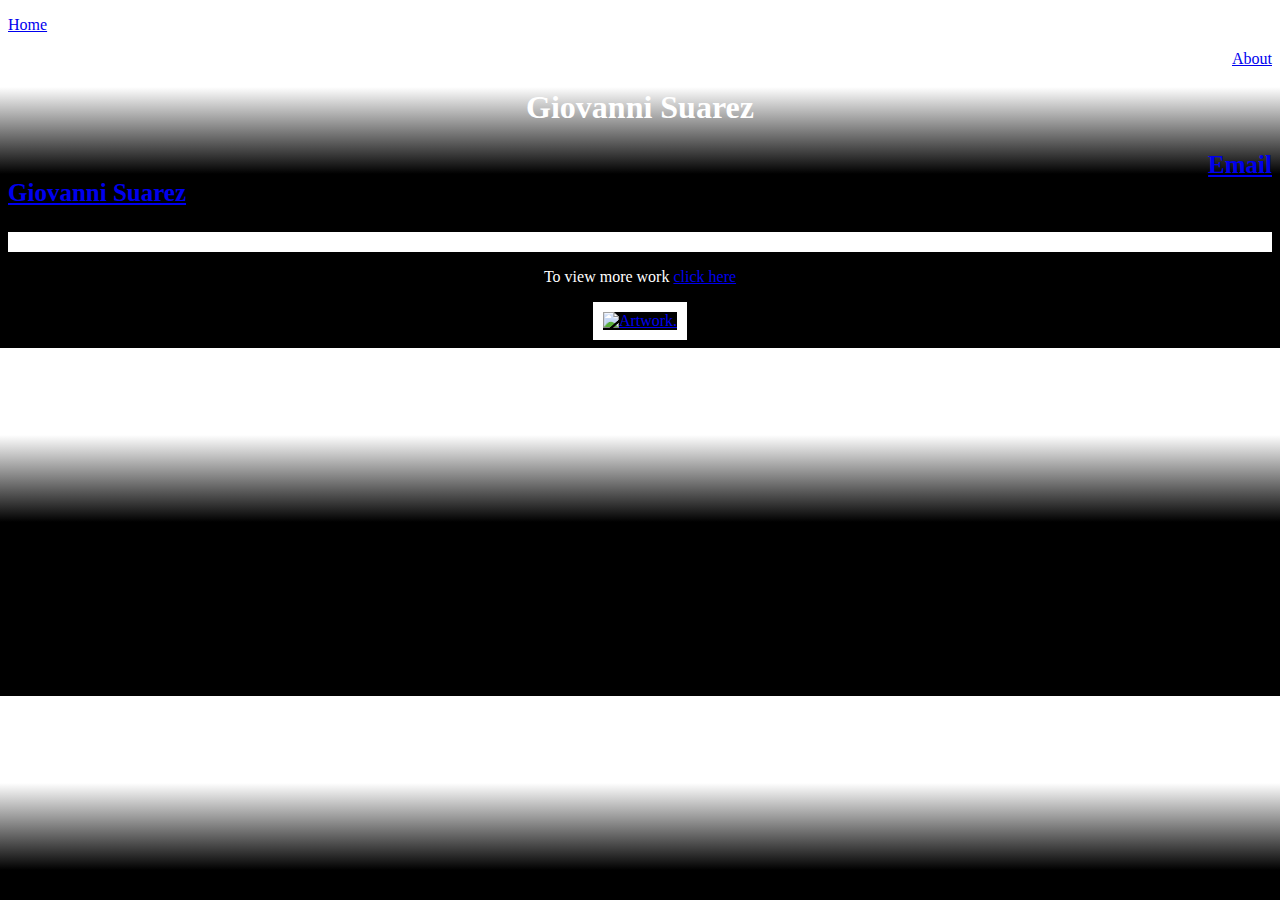
==== index.html @ b90972c1 "Update index.html" ====
<!DOCTYPE html>
<html>
  
    <style>
      
  body {
    background: linear-gradient(180deg, white, white, black, black, black);
    color: white;
    text-align: center;
   }  
      
  h3 {
    text-align: left;
    font-size: 25px;
  }
      
  .right-text-align {
    text-align: right;
  }
      
  .left-text-align {
    text-align: left;
  }
      
      
  .white-text {
    color: white;
  }
            
  backgorund {
    color: black;
      }
      
  .white-text {
    color: white;
  }
      
  .smaller-image {
    width: 300px;
  }
      
  .thick-white-border {
    border-color: white;
    border-width: 10px;
    border-style: solid;
  }
      
  .box {
    border-style: solid;
    border-color: black;
    border-width: 5px;
    text-align: center;
  }

  .white-box {
    background-color: white;
    padding: 20px 40px 20px 40px;
  }

  .red-box {
    background-color: crimson;
    color: #fff;
    padding: 20px 40px 20px 40px;
  }
      
      
</style>
        
  <head>
  <title
    style="color: black;">Giovanni Suarez
  </title> 
    
  </head>
  
  <p class="left-text-align"><a href="https://gitpaps.github.io/gio/">Home</a></p> <div class="right-text-align"><a href="about.html">About</a></div>
  
  <!--<a href="mailto:ibgsv@icloud.com">Email Us</a>-->
  
  <!--<p class="white-text left-text-align white-box"><a href="https://gitpaps.github.io/gio/">Home </p> <p class="white-text right-text-align"> <a href="about.html">about</a></p>
    -->
   <!-- <a href="page1.html">Page 2</a> Same at page1.html file-->
    
  <h1>
    Giovanni Suarez
  </h1>
  
  <h3>
    <script src="https://platform.linkedin.com/badges/js/profile.js" async defer type="text/javascript"></script>    <div class="right-text-align"> <a href="mailto:ibgsv@icloud.com">Email</a></div>
    <div class="badge-base LI-profile-badge" data-locale="en_US" data-size="medium" data-theme="dark" data-type="VERTICAL" data-vanity="giosuarez" data-version="v1"><a class="badge-base__link LI-simple-link" href="https://www.linkedin.com/in/giosuarez?trk=profile-badge">Giovanni Suarez</a></div>
              
  </h3>
    
 
  <body>
    
  <P class="left-text-align thick-white-border"></p>
    
    <p> </p>
    <div>
    </div>
  </body>
  
  <p class="white-text">To view more work <a href="https://ibgsart.wixsite.com/ibgs">click here</a></p>

  <a href="#"><img class="smaller-image thick-white-border" src="https://raw.githubusercontent.com/gitpaps/gio/main/melroseTennisGirl.jpg" alt="Artwork."></a>
  
</html>
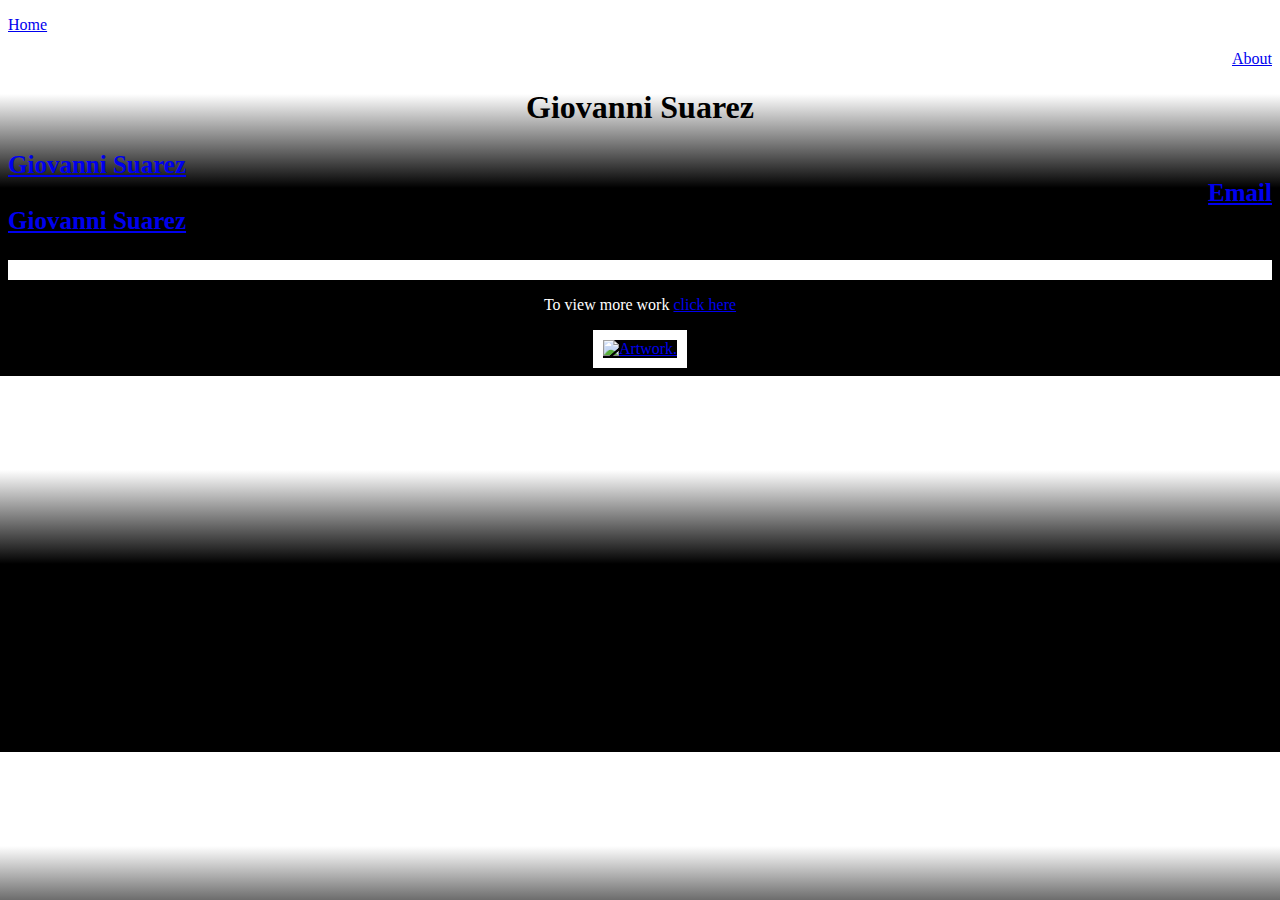
==== commit 630dd539: "Update index.html" ====
--- a/index.html
+++ b/index.html
@@ -31,8 +31,8 @@
     color: black;
       }
       
-  .white-text {
-    color: white;
+  .black-text {
+    color: black;
   }
       
   .smaller-image {
@@ -67,8 +67,8 @@
 </style>
         
   <head>
-  <title
-    style="color: black;">Giovanni Suarez
+  <title>
+    Giovanni Suarez
   </title> 
     
   </head>
@@ -81,12 +81,16 @@
     -->
    <!-- <a href="page1.html">Page 2</a> Same at page1.html file-->
     
-  <h1>
-    Giovanni Suarez
+  <h1
+    class="black-text">Giovanni Suarez
   </h1>
   
   <h3>
-    <script src="https://platform.linkedin.com/badges/js/profile.js" async defer type="text/javascript"></script>    <div class="right-text-align"> <a href="mailto:ibgsv@icloud.com">Email</a></div>
+    <script src="https://platform.linkedin.com/badges/js/profile.js" async defer type="text/javascript"></script>  
+    <div class="badge-base LI-profile-badge" data-locale="en_US" data-size="large" data-theme="dark" data-type="VERTICAL" data-vanity="giosuarez" data-version="v1"><a class="badge-base__link LI-simple-link" href="https://www.linkedin.com/in/giosuarez?trk=profile-badge">Giovanni Suarez</a></div>
+                     
+    
+    <div class="right-text-align"> <a href="mailto:ibgsv@icloud.com">Email</a></div>
     <div class="badge-base LI-profile-badge" data-locale="en_US" data-size="medium" data-theme="dark" data-type="VERTICAL" data-vanity="giosuarez" data-version="v1"><a class="badge-base__link LI-simple-link" href="https://www.linkedin.com/in/giosuarez?trk=profile-badge">Giovanni Suarez</a></div>
               
   </h3>
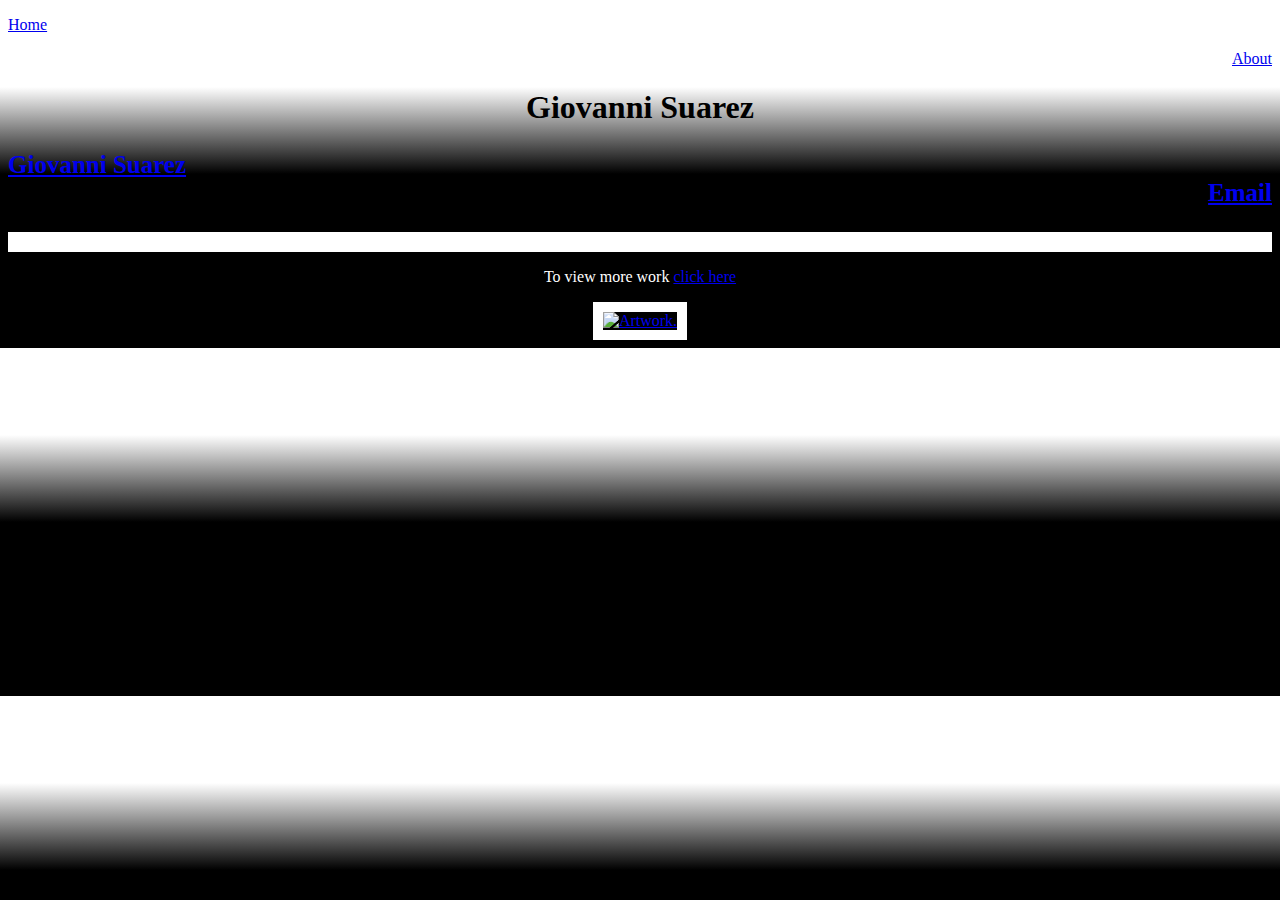
==== commit 4bdf79e7: "Update index.html" ====
--- a/index.html
+++ b/index.html
@@ -90,9 +90,7 @@
     <div class="badge-base LI-profile-badge" data-locale="en_US" data-size="large" data-theme="dark" data-type="VERTICAL" data-vanity="giosuarez" data-version="v1"><a class="badge-base__link LI-simple-link" href="https://www.linkedin.com/in/giosuarez?trk=profile-badge">Giovanni Suarez</a></div>
                      
     
-    <div class="right-text-align"> <a href="mailto:ibgsv@icloud.com">Email</a></div>
-    <div class="badge-base LI-profile-badge" data-locale="en_US" data-size="medium" data-theme="dark" data-type="VERTICAL" data-vanity="giosuarez" data-version="v1"><a class="badge-base__link LI-simple-link" href="https://www.linkedin.com/in/giosuarez?trk=profile-badge">Giovanni Suarez</a></div>
-              
+    <div class="right-text-align"> <a href="mailto:ibgsv@icloud.com">Email</a></div> 
   </h3>
     
  
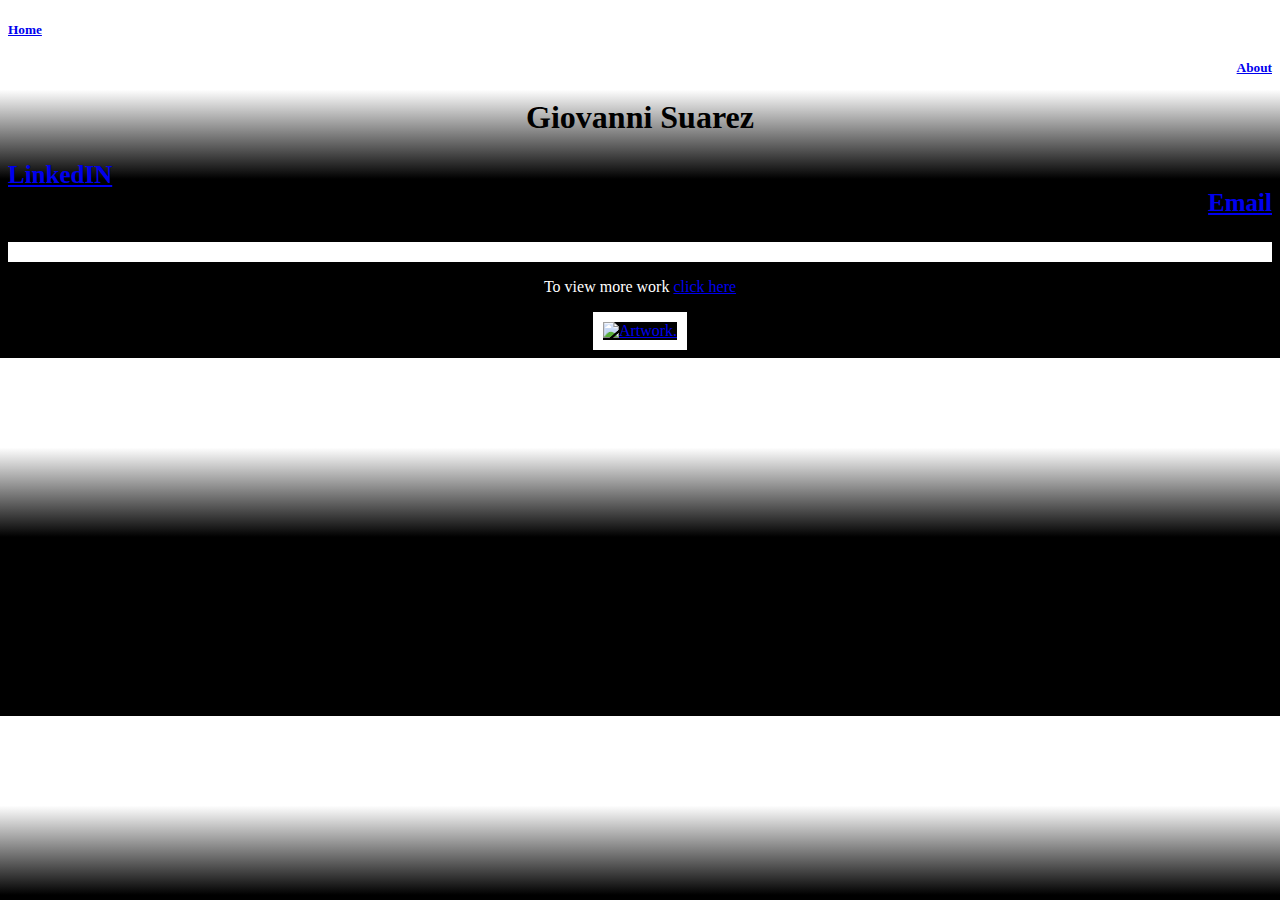
==== commit 02288168: "Update index.html" ====
--- a/index.html
+++ b/index.html
@@ -73,9 +73,7 @@
     
   </head>
   
-  <p class="left-text-align"><a href="https://gitpaps.github.io/gio/">Home</a></p> <div class="right-text-align"><a href="about.html">About</a></div>
-  
-  <!--<a href="mailto:ibgsv@icloud.com">Email Us</a>-->
+  <h5 class="left-text-align"><a href="https://gitpaps.github.io/gio/">Home</a></h5>  <h5 class="right-text-align"><a href="about.html">About</a></h5>
   
   <!--<p class="white-text left-text-align white-box"><a href="https://gitpaps.github.io/gio/">Home </p> <p class="white-text right-text-align"> <a href="about.html">about</a></p>
     -->
@@ -85,18 +83,15 @@
     class="black-text">Giovanni Suarez
   </h1>
   
-  <h3>
-    <script src="https://platform.linkedin.com/badges/js/profile.js" async defer type="text/javascript"></script>  
-    <div class="badge-base LI-profile-badge" data-locale="en_US" data-size="large" data-theme="dark" data-type="VERTICAL" data-vanity="giosuarez" data-version="v1"><a class="badge-base__link LI-simple-link" href="https://www.linkedin.com/in/giosuarez?trk=profile-badge">Giovanni Suarez</a></div>
-                     
-    
-    <div class="right-text-align"> <a href="mailto:ibgsv@icloud.com">Email</a></div> 
+  <h3   
+    class="left-text-align"><a href="https://www.linkedin.com/in/giosuarez">LinkedIN</a> <div class="right-text-align"> <a href="mailto:suarez_giovanni@student.smc.edu">Email</a></div> 
   </h3>
     
- 
   <body>
     
-  <P class="left-text-align thick-white-border"></p>
+  <P 
+     class="left-text-align thick-white-border">
+    </p>
     
     <p> </p>
     <div>
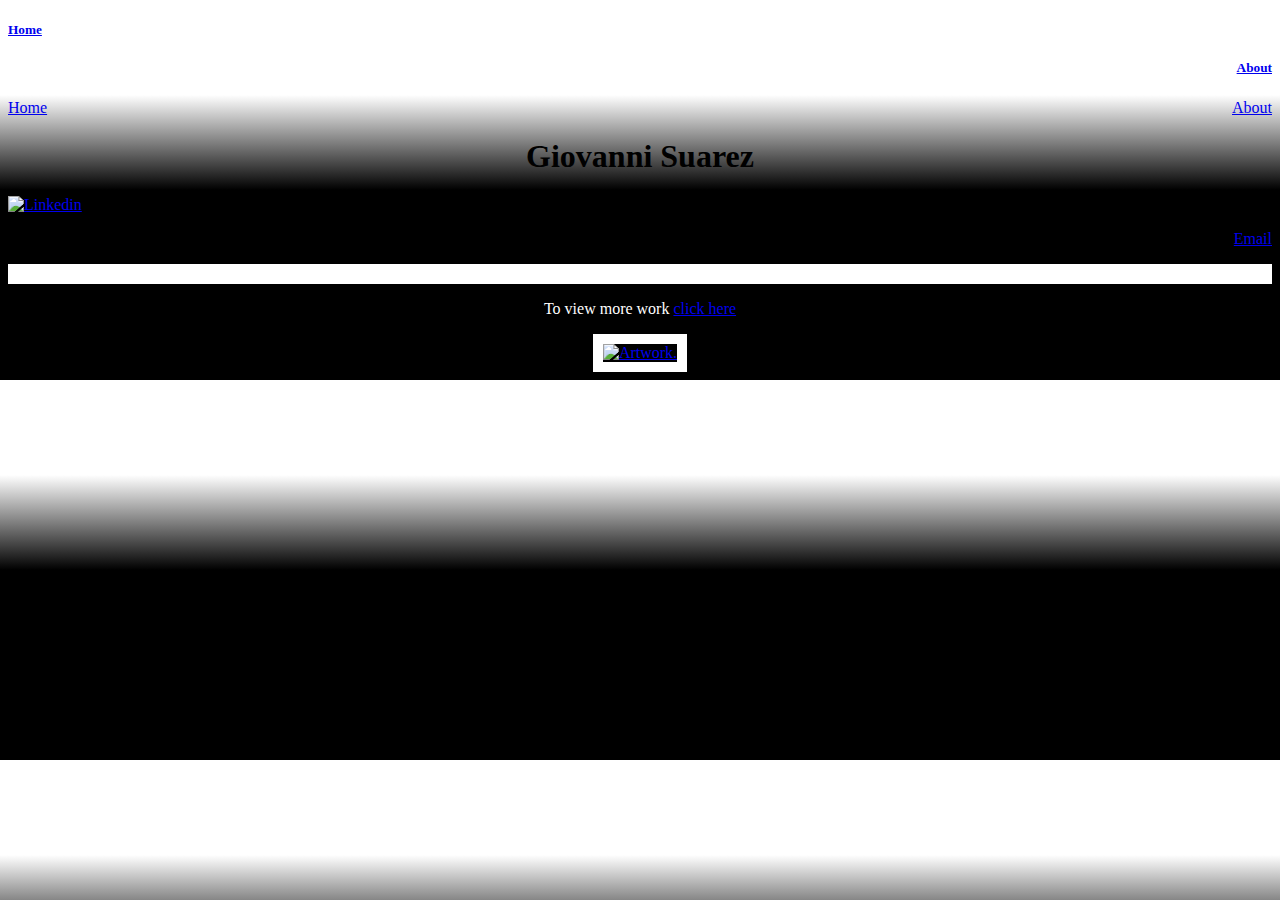
==== commit d4efdbce: "Update index.html" ====
--- a/index.html
+++ b/index.html
@@ -78,14 +78,17 @@
   <!--<p class="white-text left-text-align white-box"><a href="https://gitpaps.github.io/gio/">Home </p> <p class="white-text right-text-align"> <a href="about.html">about</a></p>
     -->
    <!-- <a href="page1.html">Page 2</a> Same at page1.html file-->
-    
+   <div style="float: left"><a href="https://gitpaps.github.io/gio/">Home</a></div><div style="float: right"><a href="about.html">About</a></div><div style="clear: both;"></div>
   <h1
     class="black-text">Giovanni Suarez
   </h1>
   
-  <h3   
-    class="left-text-align"><a href="https://www.linkedin.com/in/giosuarez">LinkedIN</a> <div class="right-text-align"> <a href="mailto:suarez_giovanni@student.smc.edu">Email</a></div> 
-  </h3>
+  <p
+       class="left-text-align"><a href="https://www.linkedin.com/in/giosuarez">
+         <img alt="Linkedin" src="https://raw.githubusercontent.com/gitpaps/gio/main/linkedIn_Pic.jpg"
+            </a>
+             <div class="right-text-align"> <a href="mailto:suarez_giovanni@student.smc.edu">Email</a></div> 
+              </p>
     
   <body>
     
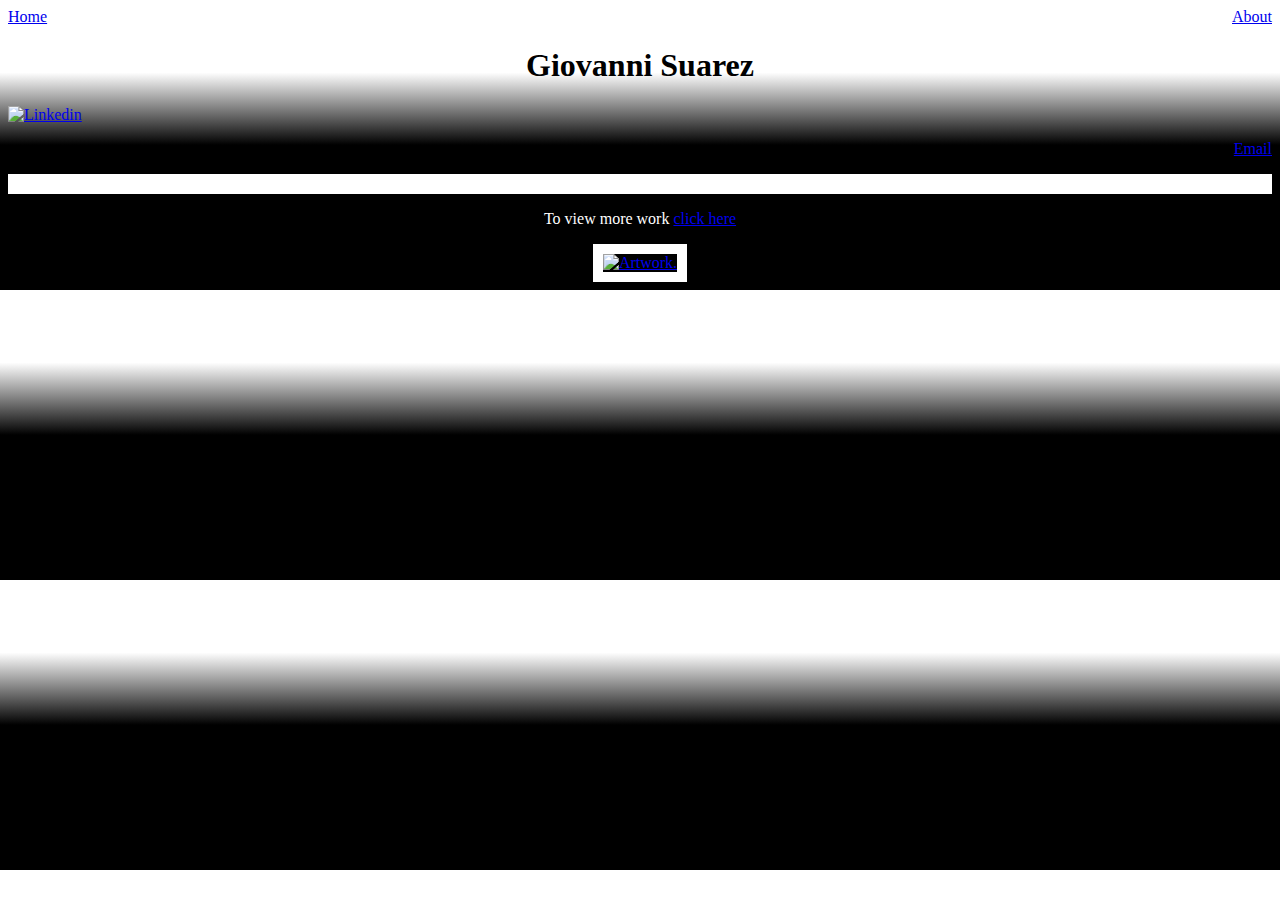
==== commit 9206997c: "Update index.html" ====
--- a/index.html
+++ b/index.html
@@ -73,7 +73,7 @@
     
   </head>
   
-  <h5 class="left-text-align"><a href="https://gitpaps.github.io/gio/">Home</a></h5>  <h5 class="right-text-align"><a href="about.html">About</a></h5>
+  <!--<h5 class="left-text-align"><a href="https://gitpaps.github.io/gio/">Home</a></h5>  <h5 class="right-text-align"><a href="about.html">About</a></h5>-->
   
   <!--<p class="white-text left-text-align white-box"><a href="https://gitpaps.github.io/gio/">Home </p> <p class="white-text right-text-align"> <a href="about.html">about</a></p>
     -->
